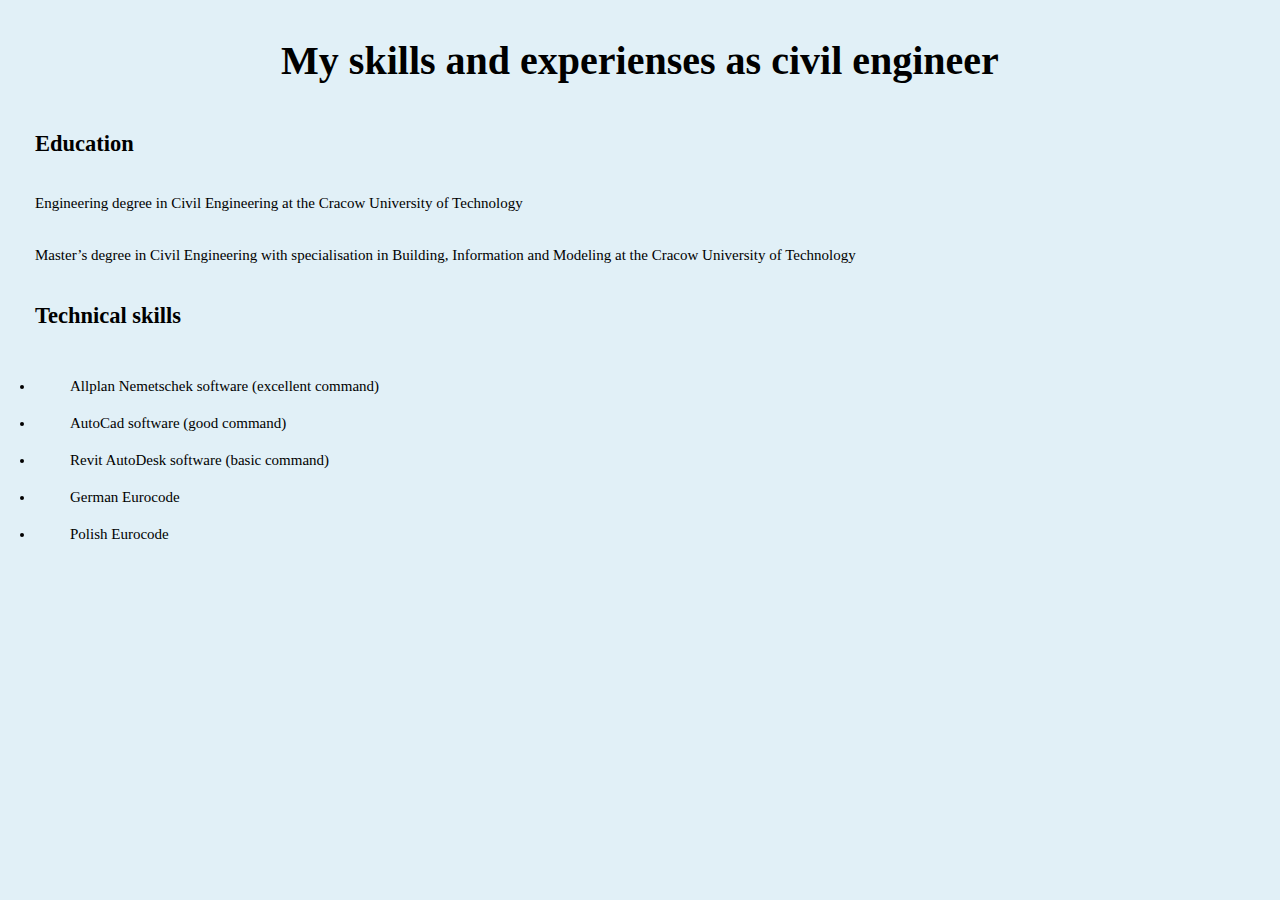
==== engineers-skills.html @ f4573fb2 "New site" ====
<!DOCTYPE html>
<html>
<head>
    <meta charset="utf-8" />  										<!--Wywołanie polskich znaków-->
    <link href="style_index.css" type="text/css" rel="stylesheet">	<!--Odwołanie do pliku CSS-->
    <title>Strona z teorią</title>
</head>
      
<body>
    <div class="greetings">
        <h1>My skills and experienses as civil engineer</h1>
    </div>

    <div class="my_list_of_skills">
        <h2>Education</h2>
        <p>Engineering degree in Civil Engineering at the Cracow University of Technology</p>
        <p>Master’s degree in Civil Engineering with specialisation in Building, Information and Modeling at the Cracow University of Technology</p>
        
        <h2>Technical skills</h2>
        <ul>
            <li>Allplan Nemetschek software (excellent command)</li>
            <li>AutoCad software (good command)</li>
            <li>Revit AutoDesk software (basic command)</li>
            <li>German Eurocode</li>
            <li>Polish Eurocode</li>
        </ul>
    </div>
</body>

</html>
---- style_index.css ----
body {
	background-color: rgb(225, 240, 247);
	margin: 0;
	padding: 0;	
}
* {
	box-sizing: border-box;
}
h1, h2, p, ul, ol, li {
	width: auto;
	font-family: Verdana;
	padding: 10px 35px;
	min-width: 400px;

}
.greetings {
    text-align: center;
    font-size: 20px;
}
.introduction {
    text-align: center;
    font-size: 18px;
	padding: 10px 10px;
}
.head {
    text-align: left;
    font-size: 15px;
}
.list_of_skills {
    text-align: left;
    font-size: 15px;
}
.my_list_of_skills {
    text-align: left;
    font-size: 15px;	
}
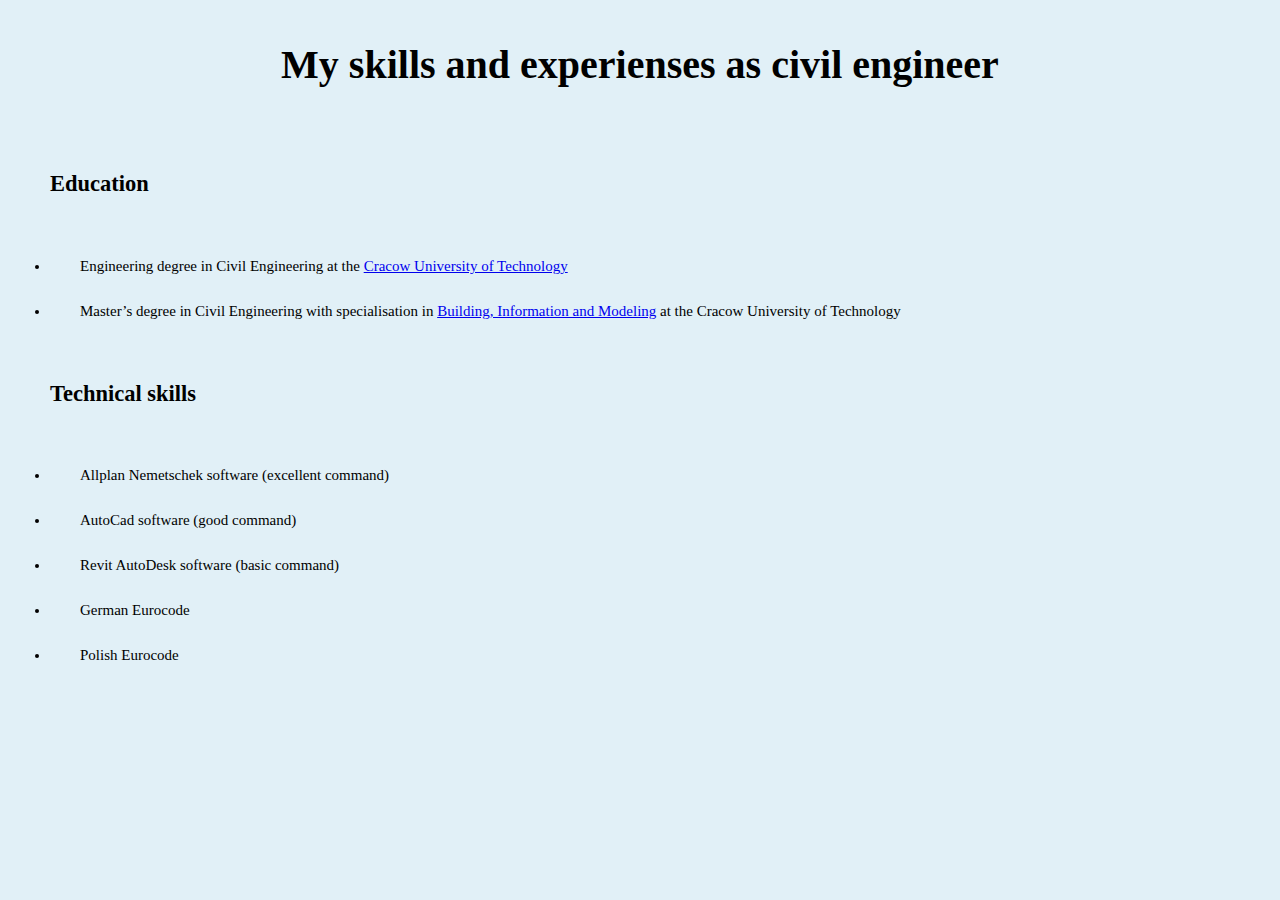
==== commit 98fac658: "chanings" ====
--- a/engineers-skills.html
+++ b/engineers-skills.html
@@ -11,10 +11,12 @@
         <h1>My skills and experienses as civil engineer</h1>
     </div>
 
-    <div class="my_list_of_skills">
+    <div class="list_of_skills">
         <h2>Education</h2>
-        <p>Engineering degree in Civil Engineering at the Cracow University of Technology</p>
-        <p>Master’s degree in Civil Engineering with specialisation in Building, Information and Modeling at the Cracow University of Technology</p>
+        <ul>
+            <li>Engineering degree in Civil Engineering at the <a href="https://wil.pk.edu.pl/">Cracow University of Technology</a></li>
+            <li>Master’s degree in Civil Engineering with specialisation in <a href="https://http://bim.pk.edu.pl//">Building, Information and Modeling</a> at the Cracow University of Technology</li>
+        </ul>
         
         <h2>Technical skills</h2>
         <ul>
--- a/style_index.css
+++ b/style_index.css
@@ -9,7 +9,7 @@
 h1, h2, p, ul, ol, li {
 	width: auto;
 	font-family: Verdana;
-	padding: 10px 35px;
+	padding: 14px 30px;
 	min-width: 400px;
 
 }
@@ -29,8 +29,5 @@
 .list_of_skills {
     text-align: left;
     font-size: 15px;
-}
-.my_list_of_skills {
-    text-align: left;
-    font-size: 15px;	
+	padding: 10px 20px;
 }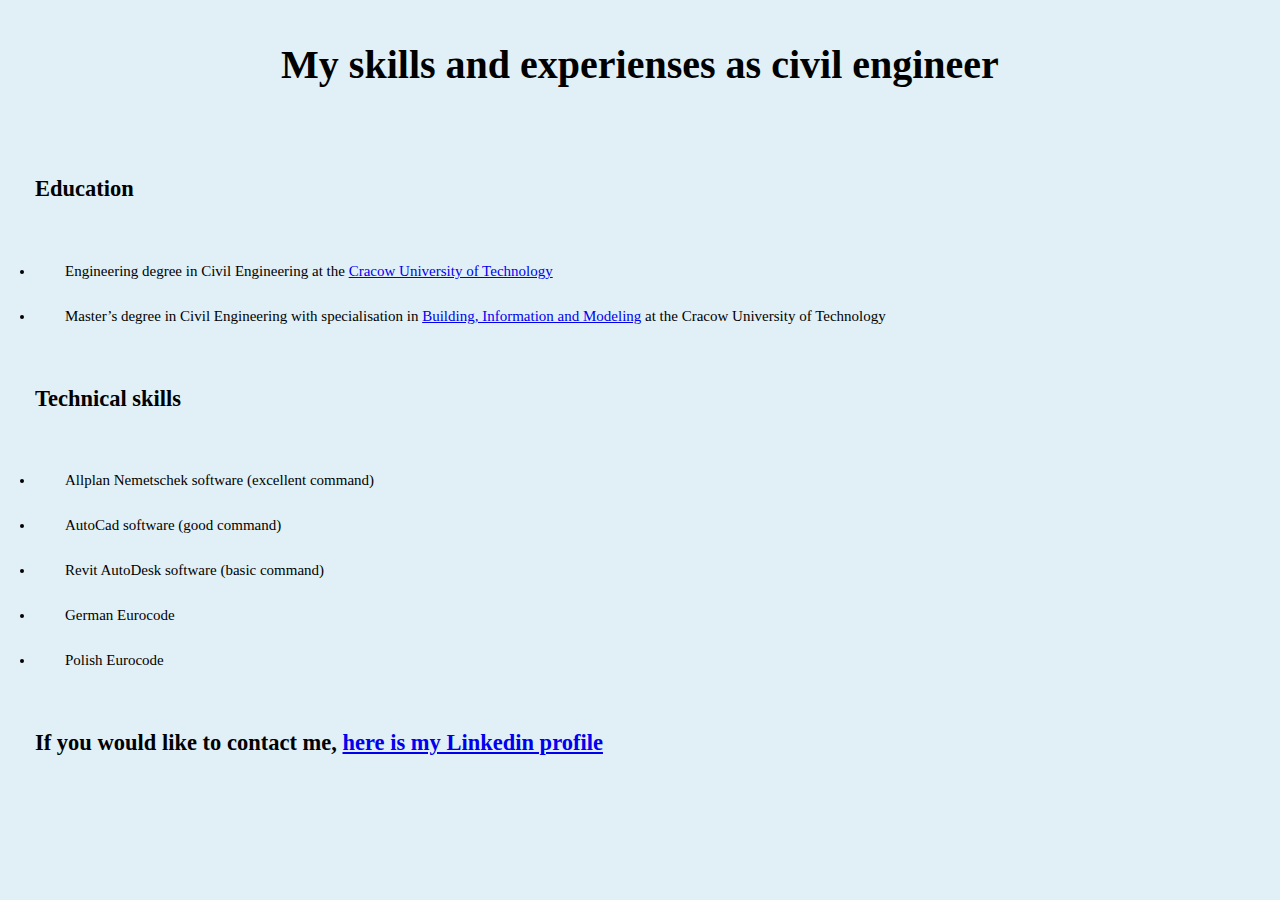
==== commit 67305b5c: "ok" ====
--- a/engineers-skills.html
+++ b/engineers-skills.html
@@ -26,6 +26,7 @@
             <li>German Eurocode</li>
             <li>Polish Eurocode</li>
         </ul>
+        <h2>If you would like to contact me, <a href="https://www.linkedin.com/in/jan-warisch-589a55180/" target="_blank" rel="noopener noreferrer">here is my Linkedin profile</a></h2>
     </div>
 </body>
 
--- a/style_index.css
+++ b/style_index.css
@@ -29,5 +29,5 @@
 .list_of_skills {
     text-align: left;
     font-size: 15px;
-	padding: 10px 20px;
+	padding: 15px 5px;
 }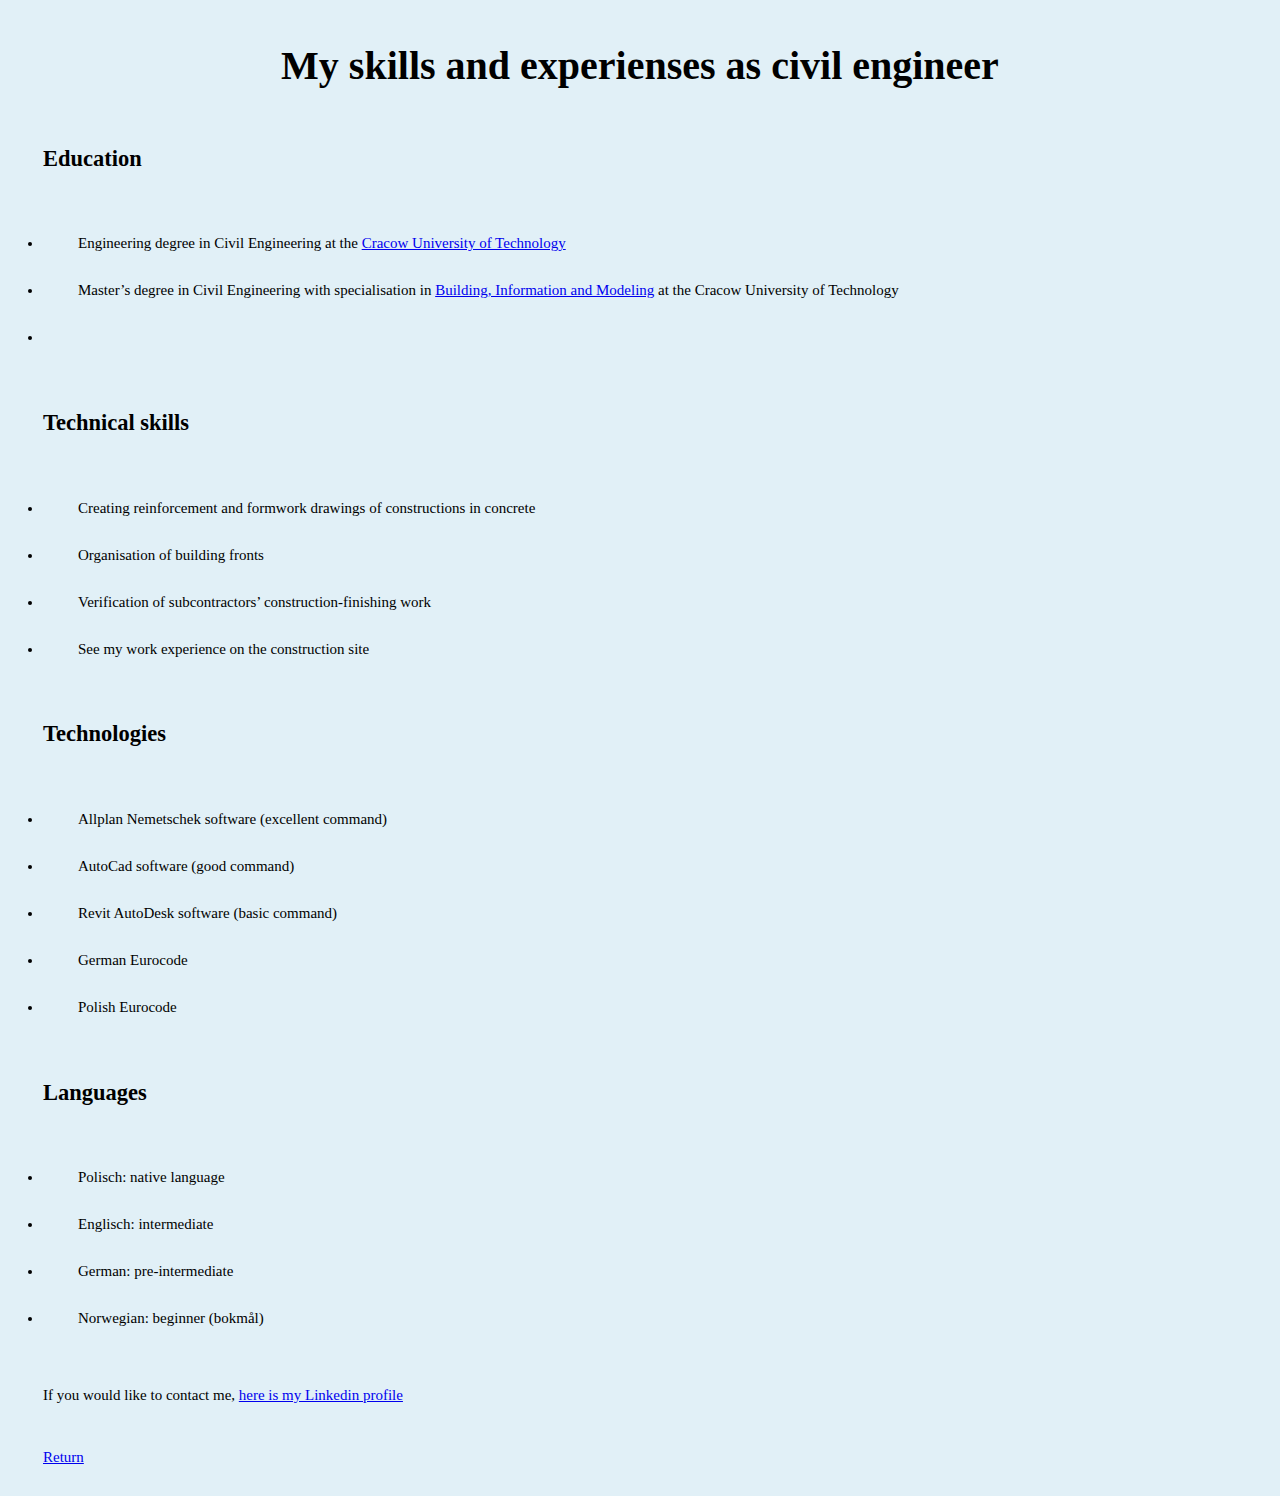
==== commit 54b48243: "margin" ====
--- a/engineers-skills.html
+++ b/engineers-skills.html
@@ -16,9 +16,18 @@
         <ul>
             <li>Engineering degree in Civil Engineering at the <a href="https://wil.pk.edu.pl/">Cracow University of Technology</a></li>
             <li>Master’s degree in Civil Engineering with specialisation in <a href="https://http://bim.pk.edu.pl//">Building, Information and Modeling</a> at the Cracow University of Technology</li>
+            <li></li>
         </ul>
-        
+
         <h2>Technical skills</h2>
+        <ul>
+            <li>Creating reinforcement and formwork drawings of constructions in concrete</a></li>
+            <li>Organisation of building fronts</li>
+            <li>Verification of subcontractors’ construction-finishing work</li>
+            <li>See my work experience on the construction site</li>
+        </ul>  
+
+        <h2>Technologies</h2>
         <ul>
             <li>Allplan Nemetschek software (excellent command)</li>
             <li>AutoCad software (good command)</li>
@@ -26,7 +35,16 @@
             <li>German Eurocode</li>
             <li>Polish Eurocode</li>
         </ul>
-        <h2>If you would like to contact me, <a href="https://www.linkedin.com/in/jan-warisch-589a55180/" target="_blank" rel="noopener noreferrer">here is my Linkedin profile</a></h2>
+
+        <h2>Languages</h2>
+        <ul>
+            <li>Polisch: native language</li>
+            <li>Englisch: intermediate</li>
+            <li>German: pre-intermediate</li>
+            <li>Norwegian: beginner (bokmål)</li>
+        </ul>
+        <p>If you would like to contact me, <a href="https://www.linkedin.com/in/jan-warisch-589a55180/" target="_blank" rel="noopener noreferrer">here is my Linkedin profile</a></p>
+        <p><a href="/">Return</a></p>
     </div>
 </body>
 
--- a/style_index.css
+++ b/style_index.css
@@ -1,7 +1,7 @@
 body {
 	background-color: rgb(225, 240, 247);
-	margin: 0;
-	padding: 0;	
+	margin: 10;
+	padding: 5;	
 }
 * {
 	box-sizing: border-box;
@@ -9,7 +9,7 @@
 h1, h2, p, ul, ol, li {
 	width: auto;
 	font-family: Verdana;
-	padding: 14px 30px;
+	padding: 15px 35px;
 	min-width: 400px;
 
 }
@@ -29,5 +29,5 @@
 .list_of_skills {
     text-align: left;
     font-size: 15px;
-	padding: 15px 5px;
+	min-width: 200px;
 }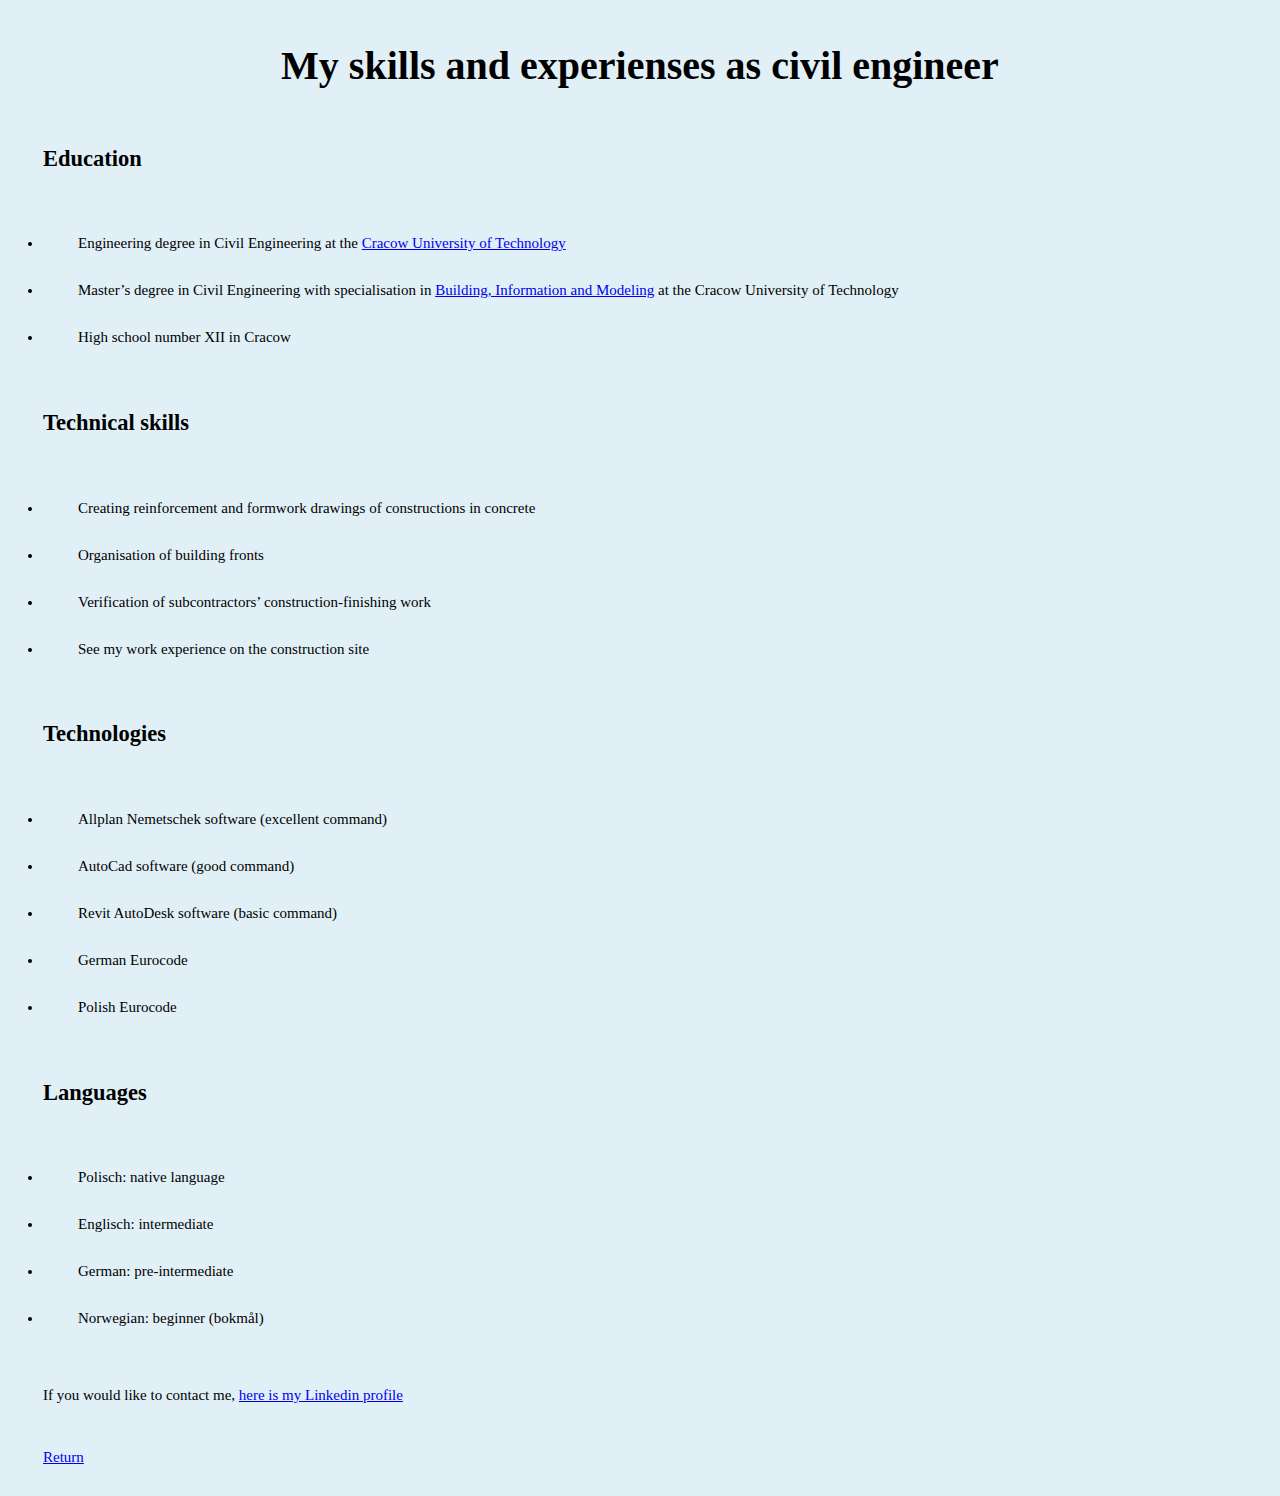
==== commit 3dfb5742: "new sites" ====
--- a/engineers-skills.html
+++ b/engineers-skills.html
@@ -3,7 +3,7 @@
 <head>
     <meta charset="utf-8" />  										<!--Wywołanie polskich znaków-->
     <link href="style_index.css" type="text/css" rel="stylesheet">	<!--Odwołanie do pliku CSS-->
-    <title>Strona z teorią</title>
+    <title>My civil engineer experience</title>
 </head>
       
 <body>
@@ -16,7 +16,7 @@
         <ul>
             <li>Engineering degree in Civil Engineering at the <a href="https://wil.pk.edu.pl/">Cracow University of Technology</a></li>
             <li>Master’s degree in Civil Engineering with specialisation in <a href="https://http://bim.pk.edu.pl//">Building, Information and Modeling</a> at the Cracow University of Technology</li>
-            <li></li>
+            <li>High school number XII in Cracow</li>
         </ul>
 
         <h2>Technical skills</h2>
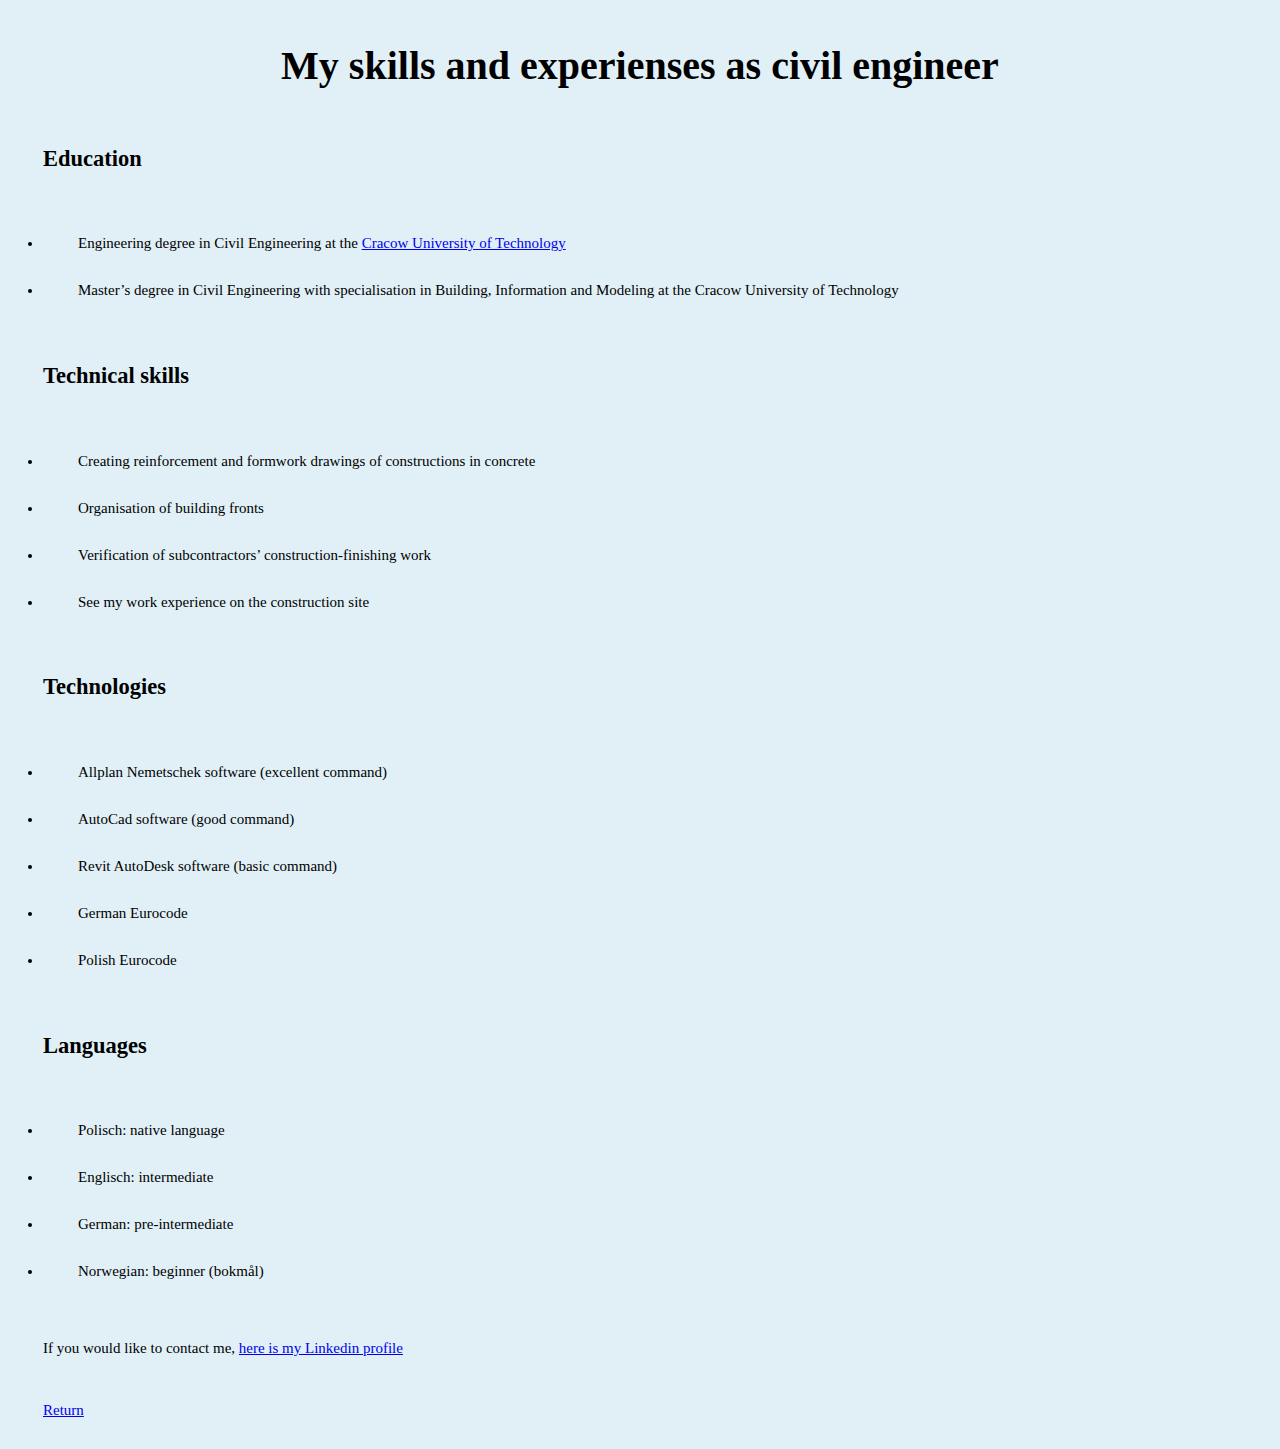
==== commit 3bc072d8: "update" ====
--- a/engineers-skills.html
+++ b/engineers-skills.html
@@ -15,8 +15,7 @@
         <h2>Education</h2>
         <ul>
             <li>Engineering degree in Civil Engineering at the <a href="https://wil.pk.edu.pl/">Cracow University of Technology</a></li>
-            <li>Master’s degree in Civil Engineering with specialisation in <a href="https://http://bim.pk.edu.pl//">Building, Information and Modeling</a> at the Cracow University of Technology</li>
-            <li>High school number XII in Cracow</li>
+            <li>Master’s degree in Civil Engineering with specialisation in Building, Information and Modeling at the Cracow University of Technology</li>
         </ul>
 
         <h2>Technical skills</h2>
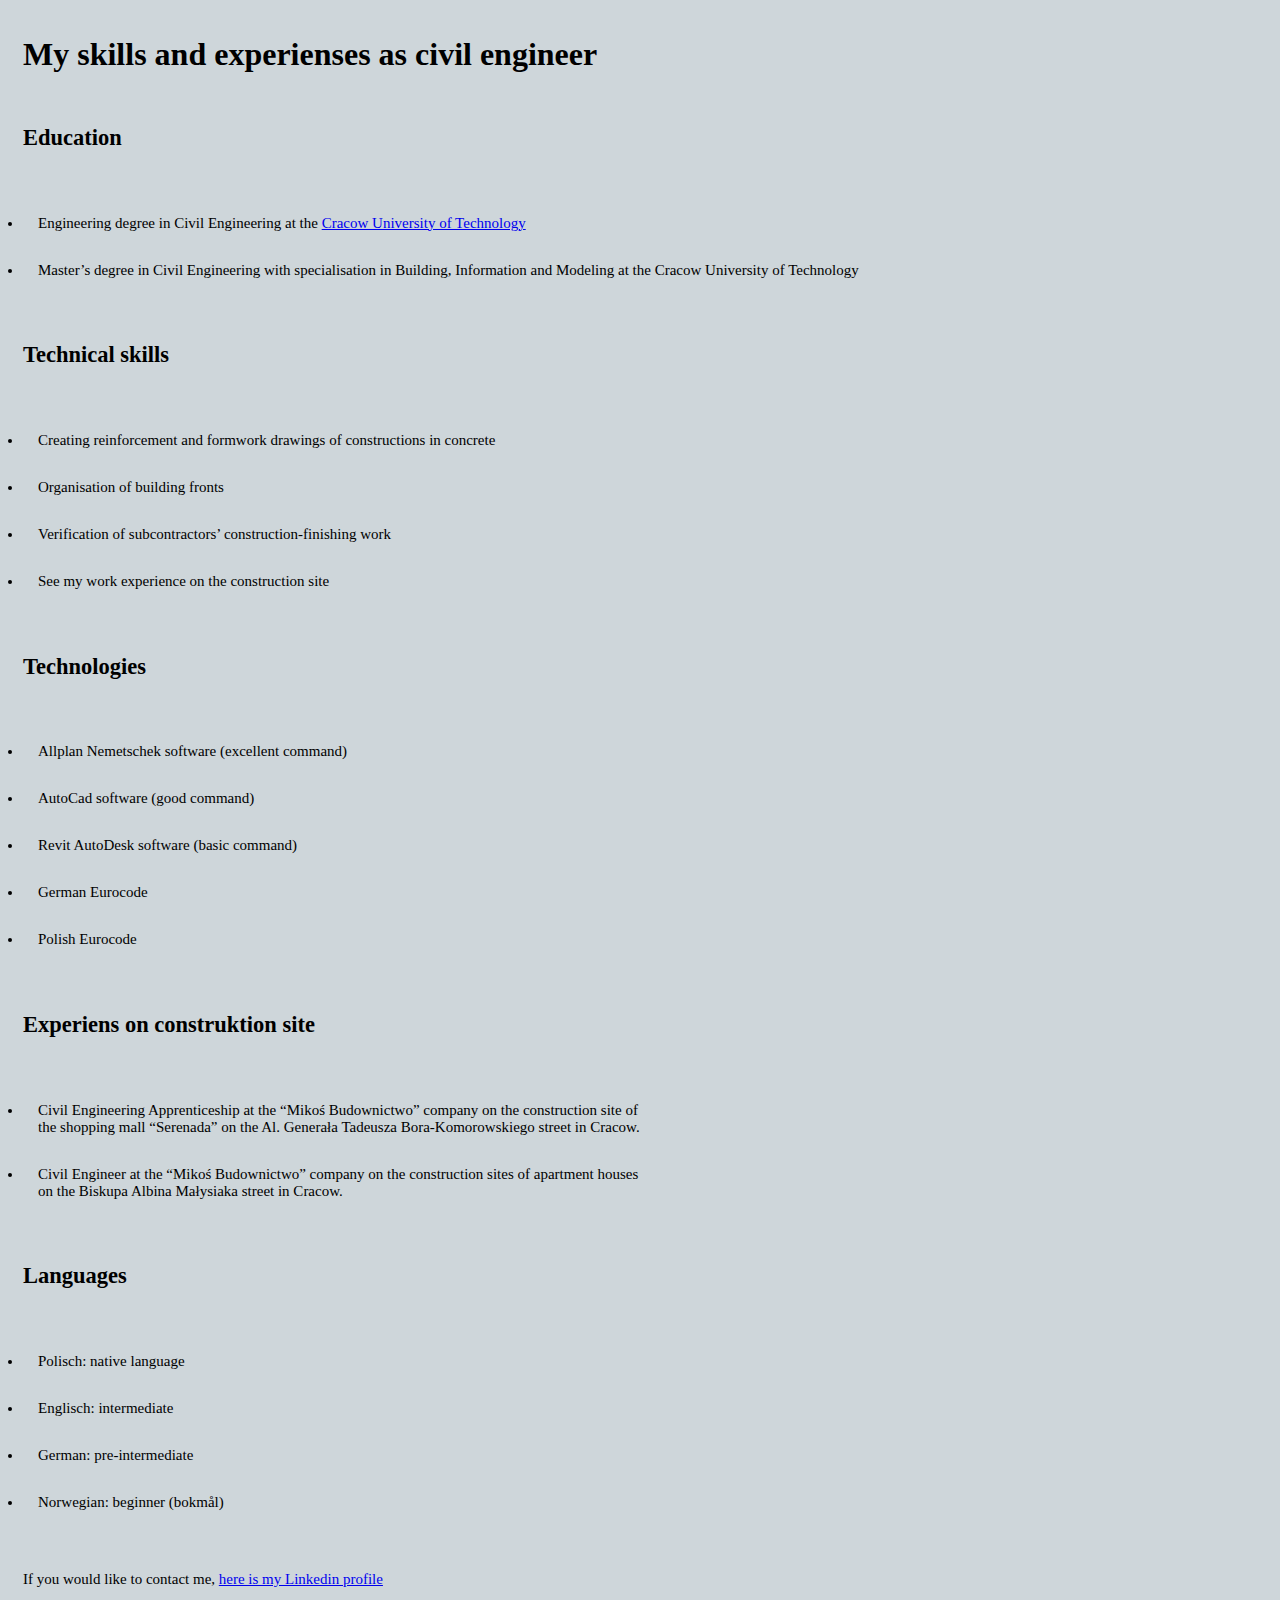
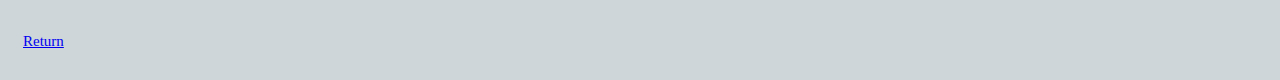
==== commit 8e27c1e4: "change" ====
--- a/engineers-skills.html
+++ b/engineers-skills.html
@@ -35,6 +35,14 @@
             <li>Polish Eurocode</li>
         </ul>
 
+        <h2>Experiens on construktion site</h2>
+        <ul>
+            <li>Civil Engineering Apprenticeship at the “Mikoś Budownictwo” company on the construction site of<br>
+                the shopping mall “Serenada” on the Al. Generała Tadeusza Bora-Komorowskiego street in Cracow.</li>
+            <li>Civil Engineer at the “Mikoś Budownictwo” company on the construction sites of apartment houses<br>
+                on the Biskupa Albina Małysiaka street in Cracow.</li>
+        </ul>
+
         <h2>Languages</h2>
         <ul>
             <li>Polisch: native language</li>
--- a/style_index.css
+++ b/style_index.css
@@ -1,6 +1,6 @@
 body {
-	background-color: rgb(225, 240, 247);
-	margin: 10;
+	background-color: rgb(206, 214, 218);
+	margin: 20;
 	padding: 5;	
 }
 * {
@@ -9,25 +9,46 @@
 h1, h2, p, ul, ol, li {
 	width: auto;
 	font-family: Verdana;
-	padding: 15px 35px;
+	padding: 15px;
 	min-width: 400px;
 
 }
-.greetings {
+#poem {
     text-align: center;
     font-size: 20px;
+	font-style: italic;
+	color:  rgb(49, 49, 124);
+}
+.navigation {
+    text-align: left;
+	color:black;
+    font-size: 25px;
+	opacity: 95%;
+	width: auto;
+	position: fixed;
+	background-color:  rgb(65, 65, 94);
+	background-size: auto;
+	padding: 12px 50px;
+	border-style: hidden;
+	border-width: 2px 10px;
 }
 .introduction {
     text-align: center;
     font-size: 18px;
 	padding: 10px 10px;
 }
-.head {
+#head {
     text-align: left;
-    font-size: 15px;
+    font-size: 25px;
 }
 .list_of_skills {
     text-align: left;
     font-size: 15px;
 	min-width: 200px;
+}
+.obraz_koniec {
+	background-image: url("./IMG_7990.jpg");
+	background-size: cover;
+    background-position: center;
+    height: 450px;
 }